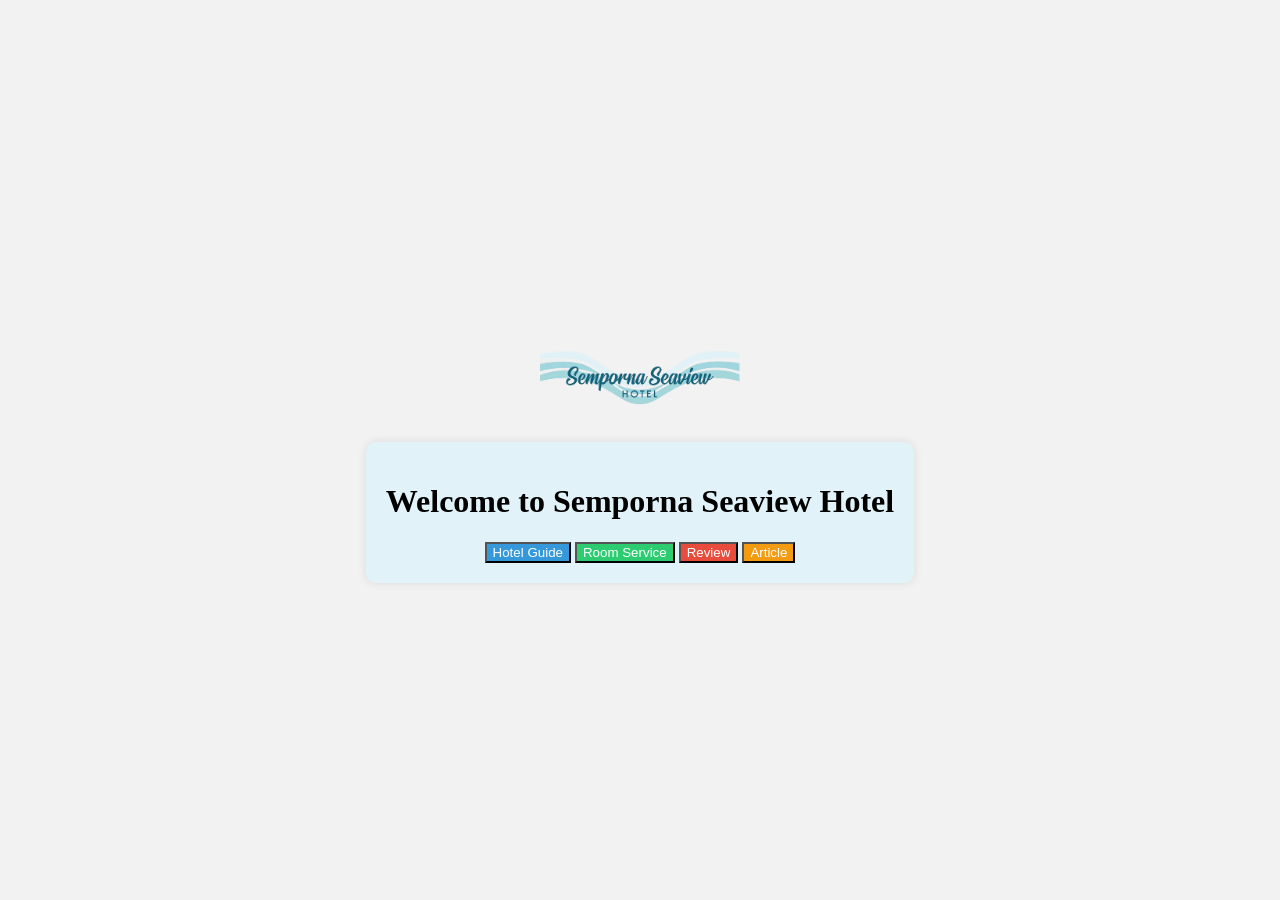
==== index.html @ 2cc1e850 "Initial commit" ====
<!DOCTYPE html>
<html lang="en">

<head>
    <meta charset="UTF-8">
    <meta name="viewport" content="width=device-width, initial-scale=1.0">
    <title>Main Page</title>
    <link rel="stylesheet" href="styles.css">
</head>

<body>
    <div class="container">
        <div class="logo">
            <img src="images/seaviewhotel logo1.png" alt="Logo">
        </div>
        <div class="content">
            <h1>Welcome to Semporna Seaview Hotel</h1>
            <div id="main-buttons-container">
                <button class="button1" onclick="window.location.href='page1.html'">Hotel Guide</button>
                <button class="button2" onclick="window.location.href='page2.html'">Room Service</button>
                <button class="button3" onclick="window.location.href='page3.html'">Review</button>
                <button class="button4" onclick="window.location.href='page4.html'">Article</button>
            </div>
        </div>
    </div>

    <script src="script.js"></script>

</body>

</html>
---- styles.css ----
body {
    margin: 0;
    padding: 0;
    display: flex;
    justify-content: center;
    align-items: center;
    min-height: 100vh;
    background-color: #f2f2f2;
}

.container {
    text-align: center;
    max-width: 600px;
    margin: 0 auto;
}

.content {
    background-color: rgb(225, 242, 248);
    padding: 20px;
    border-radius: 10px;
    box-shadow: 0 0 10px rgba(0, 0, 0, 0.1);
    width: 100%;
    box-sizing: border-box;
}


.button {
    margin: 10px;
    padding: 20px; /* Set the padding to create a square button */
    background-color: #116479;
    color: white;
    border: none;
    border-radius: 5px;
    cursor: pointer;
    display: inline-block;
    width: 150px; /* Set a fixed width for the square button */
    height: 150px; /* Set the same height as the width to create a square button */
    box-sizing: border-box;
    text-decoration: none; /* Remove the underline style for anchor tags */
    text-align: center; /* Center the text inside the button */
    line-height: 150px; /* Center the text vertically */
}

@media (min-width: 768px) {
    .button {
        width: 150px; /* Adjust the width for larger screens if needed */
        height: 150px; /* Set the same height as the width for a square button */
    }
}
/* Additional styles for button2 */
#button2 {
    width: 200px;
    height: 80px;
    font-size: 18px;
    line-height: 80px;
}




#homeButton {
    margin-top: 20px; /* Add some space between the form button and other elements */
    padding: 15px 30px; /* Padding for the form button */
    background-color: #d3bb35; /* Green background color */
    color: #116479; /* White text color */
    border: none; /* Remove border */
    border-radius: 25px; /* Round the corners */
    cursor: pointer; /* Add a pointer cursor on hover */
    font-size: 16px; /* Font size for the form button */
    transition: background-color 0.3s ease; /* Smooth background color transition */

    /* Add hover effect */
    &:hover {
        background-color: #d3bb35; /* Darker green on hover */
    }

    /* Additional styles for larger screens if needed */
    @media (min-width: 768px) {
        font-size: 18px; /* Increase font size for larger screens */
        padding: 20px 40px; /* Adjust padding for larger screens */
    }
}

#formButton {
    margin-top: 20px; /* Add some space between the form button and other elements */
    padding: 10px 20px; /* Adjust padding for the form button */
    font-size: 14px; /* Reduce font size for the form button */
    border-radius: 10px; /* Optional: Round the corners */
    cursor: pointer; /* Add a pointer cursor on hover */
    background-color: #4CAF50; /* Green background color */
    color: white; /* White text color */
    border: none; /* Remove border */
    transition: background-color 0.3s ease; /* Smooth background color transition */

    /* Add hover effect */
    &:hover {
        background-color: #45a049; /* Darker green on hover */
    }

    /* Additional styles for larger screens if needed */
    @media (min-width: 768px) {
        font-size: 16px; /* Increase font size for larger screens */
        padding: 15px 30px; /* Adjust padding for larger screens */
    }
}

#googleButton {
    margin-top: 20px; /* Add some space between the form button and other elements */
    padding: 10px 20px; /* Adjust padding for the form button */
    font-size: 14px; /* Reduce font size for the form button */
    border-radius: 10px; /* Optional: Round the corners */
    cursor: pointer; /* Add a pointer cursor on hover */
    background-color: #4CAF50; /* Green background color */
    color: white; /* White text color */
    border: none; /* Remove border */
    transition: background-color 0.3s ease; /* Smooth background color transition */

    /* Add hover effect */
    &:hover {
        background-color: #45a049; /* Darker green on hover */
    }

    /* Additional styles for larger screens if needed */
    @media (min-width: 768px) {
        font-size: 16px; /* Increase font size for larger screens */
        padding: 15px 30px; /* Adjust padding for larger screens */
    }
}

#suggestButton {
    margin-top: 20px; /* Add some space between the form button and other elements */
    padding: 10px 20px; /* Adjust padding for the form button */
    font-size: 14px; /* Reduce font size for the form button */
    border-radius: 10px; /* Optional: Round the corners */
    cursor: pointer; /* Add a pointer cursor on hover */
    background-color: #4CAF50; /* Green background color */
    color: white; /* White text color */
    border: none; /* Remove border */
    transition: background-color 0.3s ease; /* Smooth background color transition */

    /* Add hover effect */
    &:hover {
        background-color: #45a049; /* Darker green on hover */
    }

    /* Additional styles for larger screens if needed */
    @media (min-width: 768px) {
        font-size: 16px; /* Increase font size for larger screens */
        padding: 15px 30px; /* Adjust padding for larger screens */
    }
}




.logo {
    text-align: center;
    padding: 20px 0; /* Add padding to create space between logo and content */
    position: relative; /* Set position to relative */
    z-index: 2; /* Set a higher z-index to keep the logo above other elements */
}

.logo img {
    width: 200px; /* Set the width of your logo */
    height: auto; /* Maintain aspect ratio */
}

.button-container {
    position: relative; /* Set position to relative for the button container */
    z-index: 1; /* Set a lower z-index than the logo to keep buttons below the logo */
}

/* Additional styles for larger screens if needed */
@media (min-width: 768px) {
    .logo {
        padding: 30px 0; /* Adjust padding for larger screens */
    }

    .logo img {
        width: 200px; /* Adjust logo size for larger screens */
    }
}




.button {
    margin: 10px;
    padding: 20px;
    border: none;
    cursor: pointer;
    width: 150px;
    height: 150px;
    border-radius: 10px;
    text-align: center;
    line-height: 150px;
    font-size: 18px;
    transition: background-color 0.3s ease;
}

.button1 {
    background-color: #3498db;
    color: white;
}

.button2 {
    background-color: #2ecc71;
    color: white;
}

.button3 {
    background-color: #e74c3c;
    color: white;
}

.button4 {
    background-color: #f39c12;
    color: white;
}

.button:hover {
    transform: scale(1.1); /* Add a slight zoom effect on hover */
}
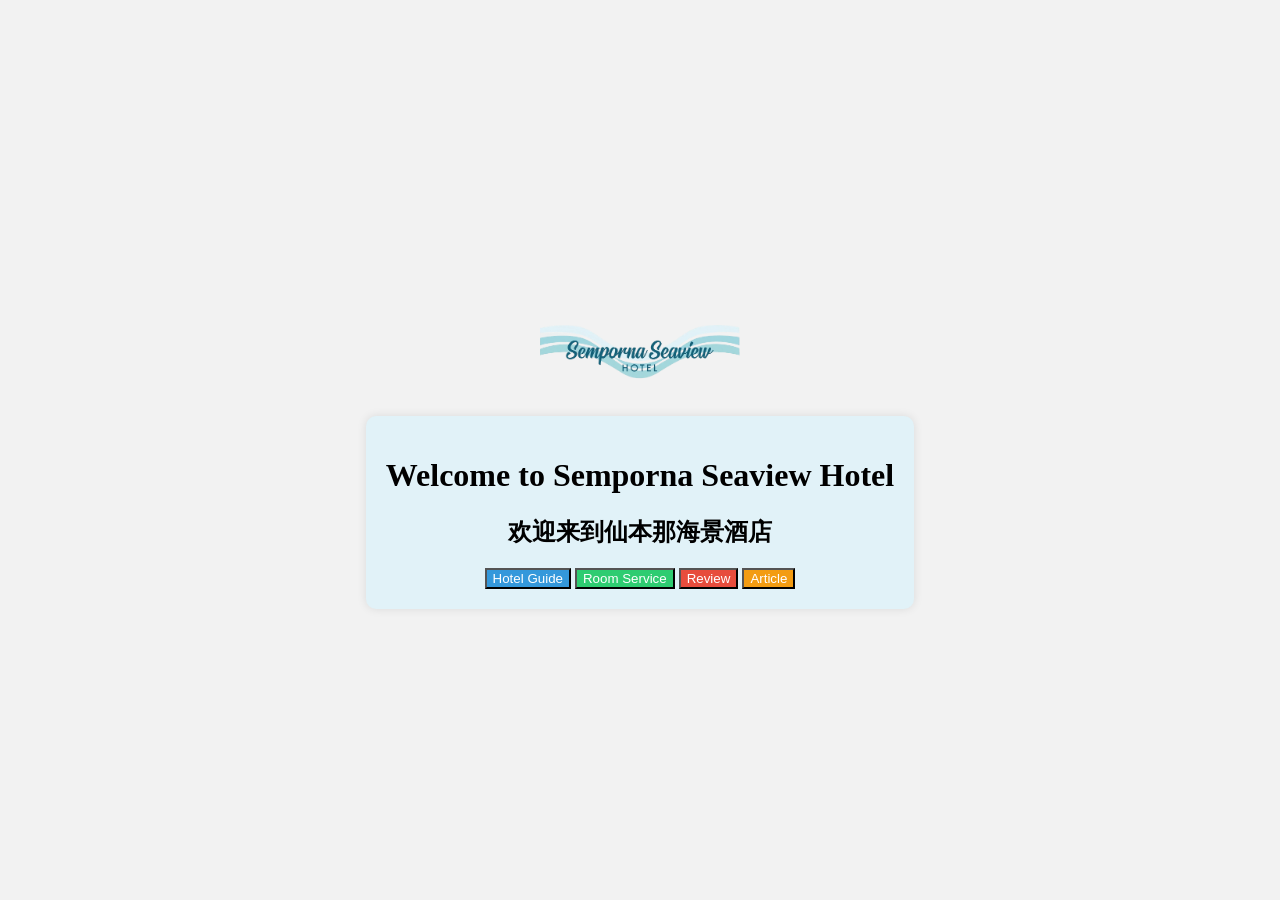
==== commit a3ecc7ff: "Update css html images" ====
--- a/index.html
+++ b/index.html
@@ -15,6 +15,7 @@
         </div>
         <div class="content">
             <h1>Welcome to Semporna Seaview Hotel</h1>
+            <h2>欢迎来到仙本那海景酒店</h2>
             <div id="main-buttons-container">
                 <button class="button1" onclick="window.location.href='page1.html'">Hotel Guide</button>
                 <button class="button2" onclick="window.location.href='page2.html'">Room Service</button>
--- a/styles.css
+++ b/styles.css
@@ -33,12 +33,18 @@
     border-radius: 5px;
     cursor: pointer;
     display: inline-block;
-    width: 150px; /* Set a fixed width for the square button */
-    height: 150px; /* Set the same height as the width to create a square button */
+    align-items: center;
+    justify-content: center;
+    max-width: 150px; /* Set maximum width for the button */
+    /* height: 150px; Set the same height as the width to create a square button */
     box-sizing: border-box;
     text-decoration: none; /* Remove the underline style for anchor tags */
-    text-align: center; /* Center the text inside the button */
-    line-height: 150px; /* Center the text vertically */
+    text-align: center;  /*Center the text inside the button */
+    /*word-wrap: break-word;  Allow words to be broken and wrap to the next line */
+    line-height: 0.5; /* Adjust line height to reduce the gap between lines */
+    overflow: hidden; /* Hide overflowing content */
+    vertical-align: middle; /* Vertically align the button */
+    white-space: pre-line; /* Allow text to wrap and break into multiple lines */
 }
 
 @media (min-width: 768px) {
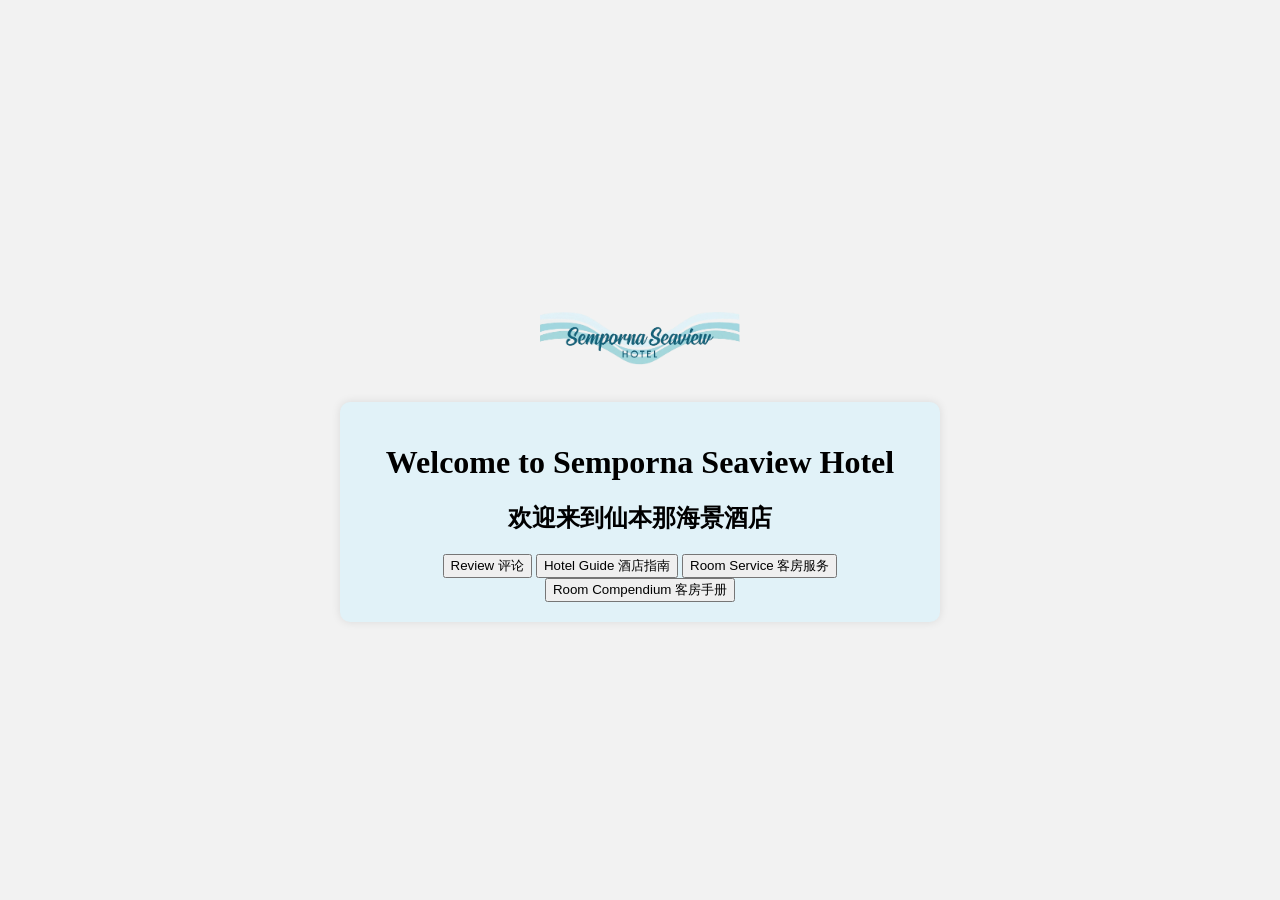
==== commit cd1e7819: "Update html, java script, css files" ====
--- a/index.html
+++ b/index.html
@@ -17,11 +17,19 @@
             <h1>Welcome to Semporna Seaview Hotel</h1>
             <h2>欢迎来到仙本那海景酒店</h2>
             <div id="main-buttons-container">
-                <button class="button1" onclick="window.location.href='page1.html'">Hotel Guide</button>
-                <button class="button2" onclick="window.location.href='page2.html'">Room Service</button>
-                <button class="button3" onclick="window.location.href='page3.html'">Review</button>
-                <button class="button4" onclick="window.location.href='page4.html'">Article</button>
+                <!-- Old button 
+                <button class="button1" onclick="window.location.href='page1.html'">Hotel Guide 酒店指南</button>
+                <button class="button2" onclick="window.location.href='page2.html'">Room Service 客房服务</button>
+                <button class="button3" onclick="window.location.href='page3.html'">Review 评论</button>
+                <button class="button4" onclick="window.location.href='page4.html'">Room Compendium 客房手册</button>
+                -->
+                <button class="index-button" onclick="window.location.href='page3.html'">Review 评论</button>
+                <button class="index-button" onclick="window.location.href='page1.html'">Hotel Guide 酒店指南</button>
+                <button class="index-button" onclick="window.location.href='page2.html'">Room Service 客房服务</button>
+                <button class="index-button" onclick="window.location.href='page4.html'">Room Compendium 客房手册</button>
+                
             </div>
+            
         </div>
     </div>
 
